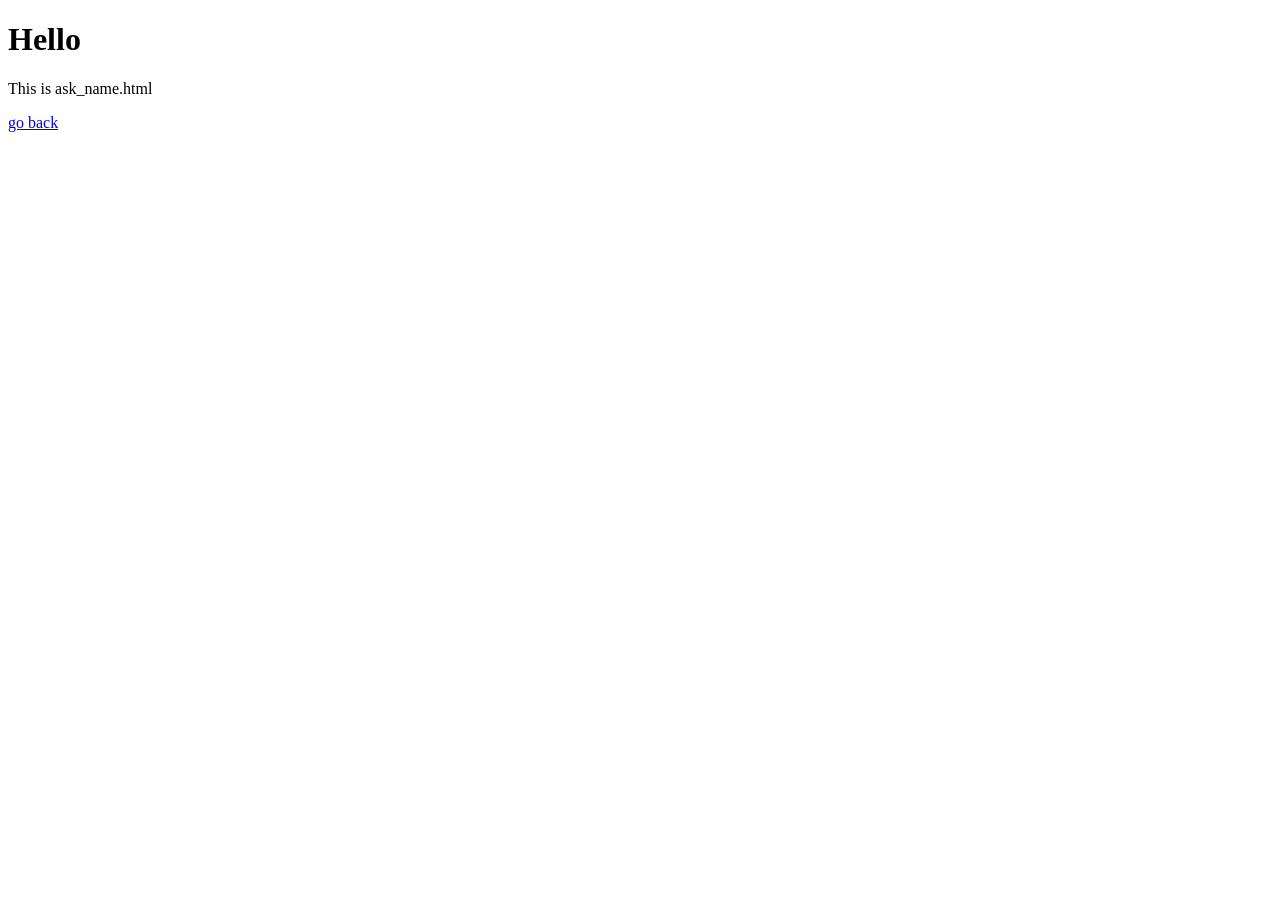
==== ask_name.html @ 55f67e60 "Create ask_name.html with name input and alerts" ====
<!DOCTYPE html>
<html lang=“ja”>
<head>
  <meta charset=“UTF-8”>
  <!-- ここでタイトルやスタイルを指定 -->
  <title>ask_name.html</title>
</head>
<body>
  <!-- ここに本文を記入 -->
  <h1>Hello</h1>
  <p>This is ask_name.html<br></p>
  <a href="index.html">go back</a>
  <script>
    let name = prompt("Input name");
    if (name) {
      alert("name: " + name);
    } else {
      alert("You didn't input name");
    }
    let isok = confirm("Do you want japanese view?");
    if (isok) { alert("you chose yes");
    document.write("<h1>ごめんね、日本語表示には未対応です😢</h1>");
    }
    else { alert("you chose no"); }
    console.log("name:",name,"isok:",isok);
  </script>
</body>
</html>
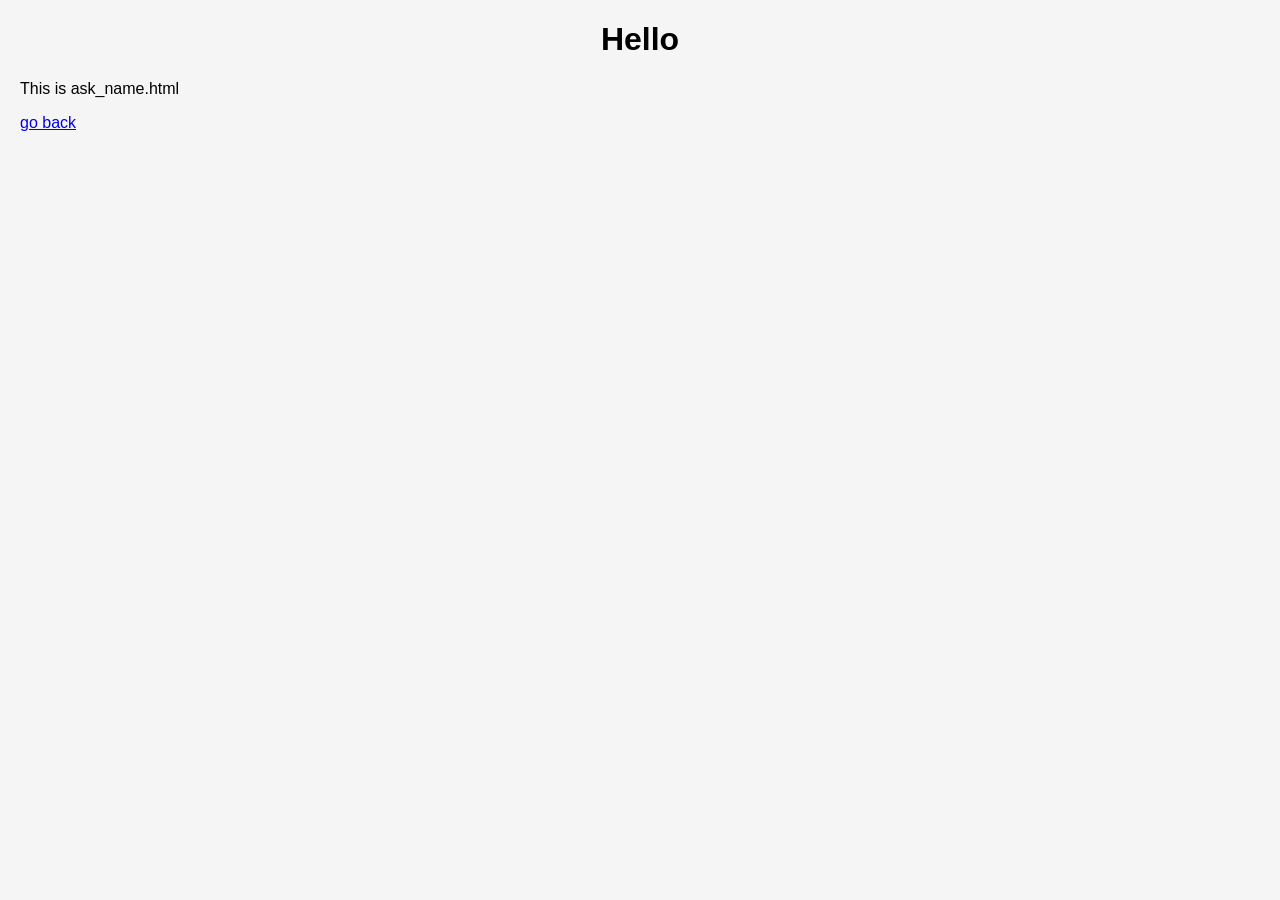
==== commit 97bfcd2d: "Add: にゃこぶ技研の説明を追加" ====
--- a/ask_name.html
+++ b/ask_name.html
@@ -4,6 +4,7 @@
   <meta charset=“UTF-8”>
   <!-- ここでタイトルやスタイルを指定 -->
   <title>ask_name.html</title>
+  <link rel="stylesheet" type="text/css" href="./css/my.css">
 </head>
 <body>
   <!-- ここに本文を記入 -->
--- a/css/my.css
+++ b/css/my.css
@@ -0,0 +1,19 @@
+body {
+  font-family: sans-serif;
+  margin: 20px;
+  background: #f5f5f5;
+}
+h1 {
+  text-align: center;
+}
+#box {
+  padding: 15px;
+  background: white;
+  border-radius: 8px;
+  box-shadow: 0 0 5px #ccc;
+}
+button {
+  padding: 10px 15px;
+  margin-top: 10px;
+  font-size: 16px;
+}
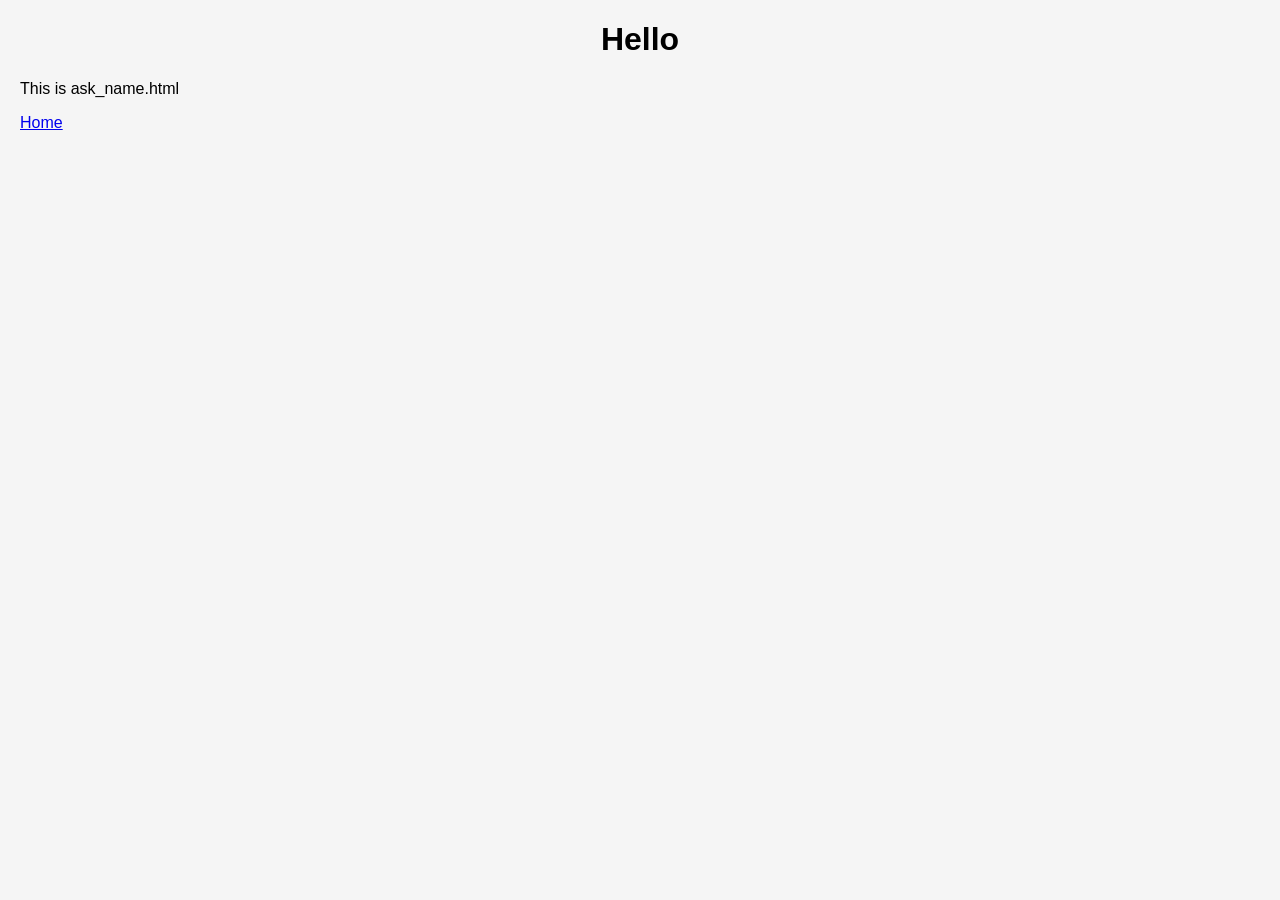
==== commit 6e0ec198: "Move: index.htmlにあったwebアプリをリンク先に移動" ====
--- a/ask_name.html
+++ b/ask_name.html
@@ -10,7 +10,7 @@
   <!-- ここに本文を記入 -->
   <h1>Hello</h1>
   <p>This is ask_name.html<br></p>
-  <a href="index.html">go back</a>
+  <a href="index.html">Home</a>
   <script>
     let name = prompt("Input name");
     if (name) {
